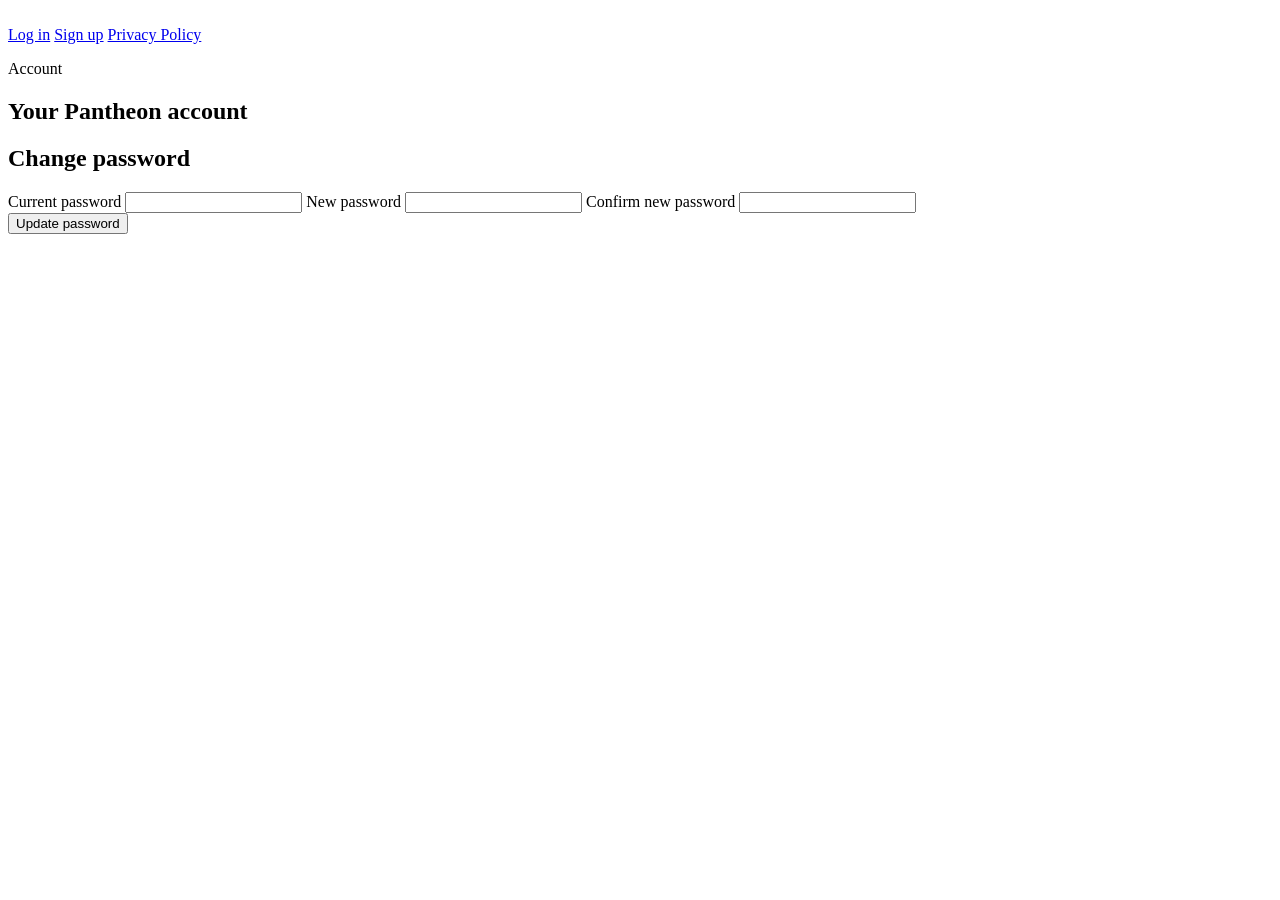
==== web/account.html @ a3ec98a6 "changes" ====
<!doctype html>
<html lang="en">
  <head>
    <meta charset="utf-8" />
    <meta name="viewport" content="width=device-width, initial-scale=1" />
    <title>Account · Pantheon</title>
    <link rel="icon" href="/favicon.svg" type="image/svg+xml" />
    <link rel="stylesheet" href="/styles.css" />
  </head>
  <body data-page="account">
    <div id="app-layout" class="app-shell layout-shell sidebar-collapsed">
      <div class="main-shell main-shell-full">
        <header class="topbar topbar-detail">
          <a href="/" class="home-button" aria-label="Go to Pantheon home">
            <img src="/logo.svg" alt="" class="home-button-icon" />
          </a>
          <div class="topbar-spacer"></div>
          <nav id="top-links" class="top-links">
            <a href="/login">Log in</a>
            <a href="/signup">Sign up</a>
            <a href="/privacy">Privacy Policy</a>
          </nav>
        </header>
        <main class="auth-stage">
          <section id="account-panel" class="auth-card">
            <p class="eyebrow">Account</p>
            <h1>Your Pantheon account</h1>
            <div id="account-content" class="account-content"></div>
            <form id="password-form" class="auth-form password-form">
              <h2 class="account-subhead">Change password</h2>
              <label class="field">
                <span>Current password</span>
                <input id="current-password" type="password" autocomplete="current-password" required />
              </label>
              <label class="field">
                <span>New password</span>
                <input id="new-password" type="password" autocomplete="new-password" required />
              </label>
              <label class="field">
                <span>Confirm new password</span>
                <input id="confirm-password" type="password" autocomplete="new-password" required />
              </label>
              <div id="password-error" class="error-banner hidden"></div>
              <button id="password-submit" class="secondary-button" type="submit">Update password</button>
            </form>
          </section>
        </main>
      </div>
    </div>
    <script src="/app.js" defer></script>
  </body>
</html>
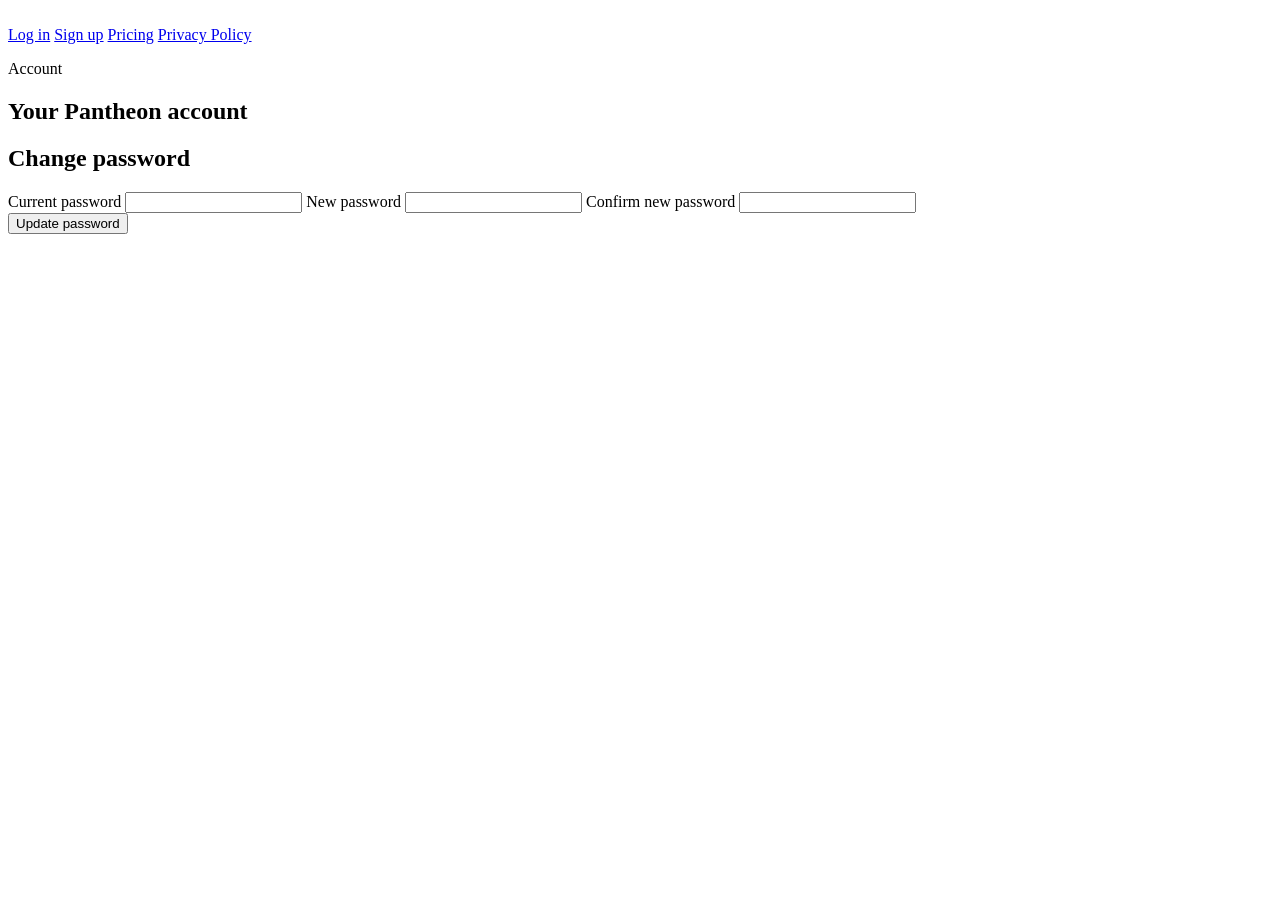
==== commit d9e384c4: "API" ====
--- a/web/account.html
+++ b/web/account.html
@@ -18,6 +18,7 @@
           <nav id="top-links" class="top-links">
             <a href="/login">Log in</a>
             <a href="/signup">Sign up</a>
+            <a href="/pricing">Pricing</a>
             <a href="/privacy">Privacy Policy</a>
           </nav>
         </header>
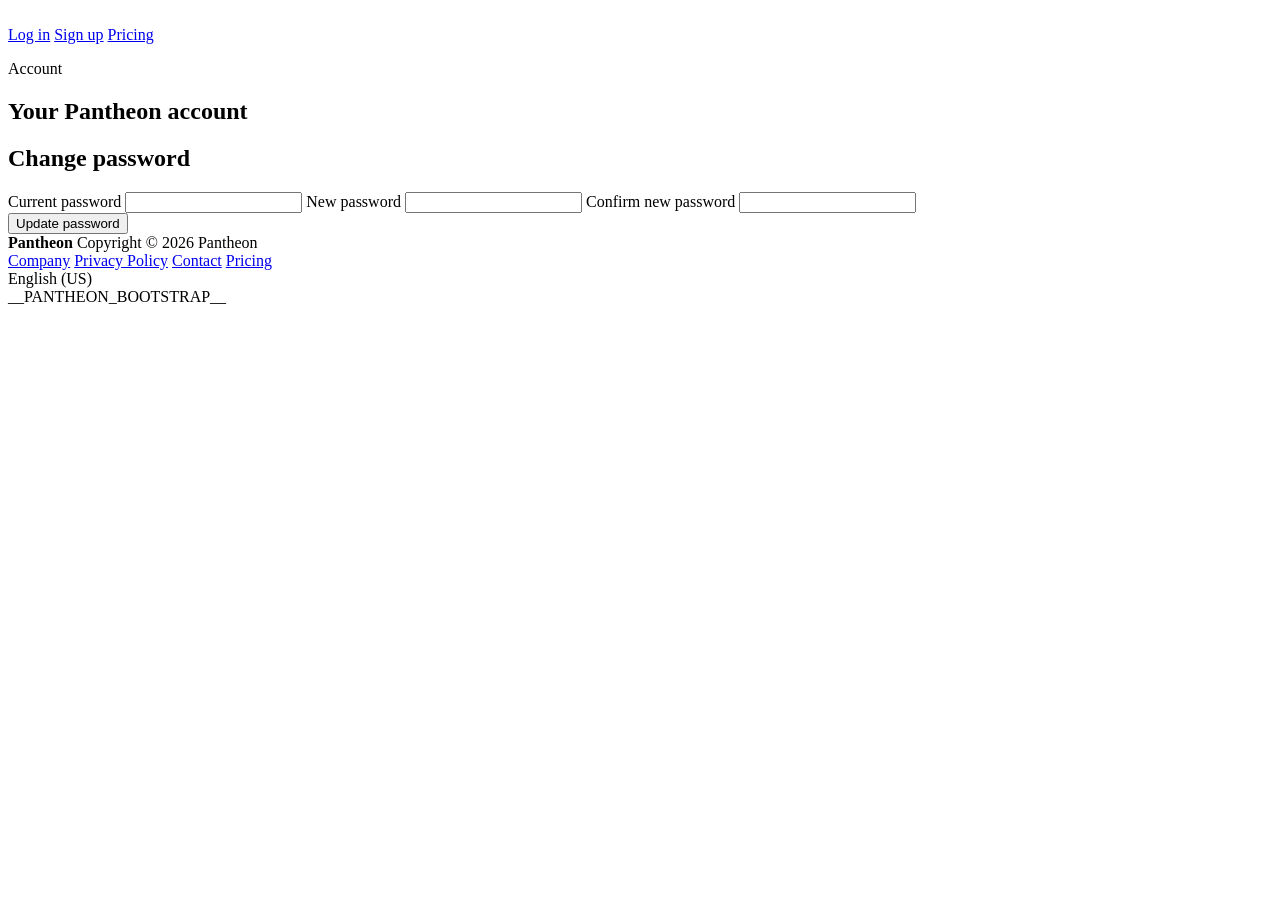
==== commit 5b8ff400: "Refine user-facing docs and simplify web navigation" ====
--- a/web/account.html
+++ b/web/account.html
@@ -19,7 +19,6 @@
             <a href="/login">Log in</a>
             <a href="/signup">Sign up</a>
             <a href="/pricing">Pricing</a>
-            <a href="/privacy">Privacy Policy</a>
           </nav>
         </header>
         <main class="auth-stage">
@@ -46,8 +45,26 @@
             </form>
           </section>
         </main>
+        <footer class="site-footer">
+          <div class="site-footer-inner">
+            <div class="site-footer-brand">
+              <strong>Pantheon</strong>
+              <span>Copyright © 2026 Pantheon</span>
+            </div>
+            <nav class="site-footer-links" aria-label="Footer">
+              <a href="/company">Company</a>
+              <a href="/privacy">Privacy Policy</a>
+              <a href="/contact">Contact</a>
+              <a href="/pricing">Pricing</a>
+            </nav>
+            <div class="site-footer-meta">
+              <span>English (US)</span>
+            </div>
+          </div>
+        </footer>
       </div>
     </div>
+    __PANTHEON_BOOTSTRAP__
     <script src="/app.js" defer></script>
   </body>
 </html>
